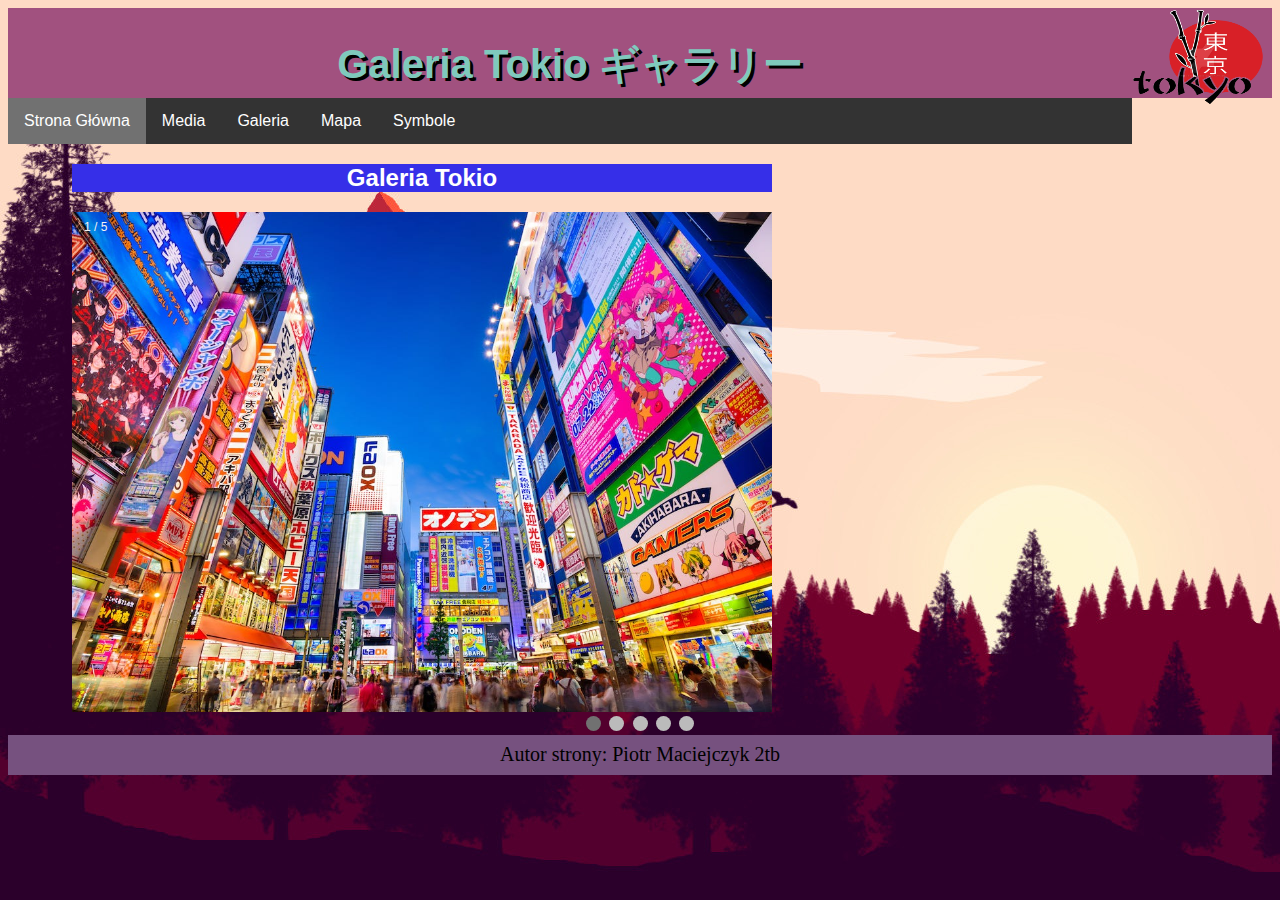
==== galeria.html @ 5712481d "Add files via upload" ====
<!Doctype html>
<html lang="pl">
<head>
	<title>Galeria Tokio</title>
	<meta charset=UTF-8>
	<meta name="viewport" content="width=device-width, initial-scale=1">
	<link rel="stylesheet" type="text/css" href="style.css">
		 <link rel="shortcut icon" href="img/ikona.png">
	</head>
	<body>
	<div class="article">
<div class="header"><a href="index.html"><img class="logo" src=img/logo.png  /></a><h1>Galeria Tokio ギャラリー </h1></div>
<ul class="ul">
  <li><a class="active" href="index.html">Strona Główna</a></li>
  <li><a href="media.html">Media</a></li>
  <li><a href="galeria.html">Galeria</a></li>
  <li><a href="mapa.html">Mapa</a></li>
      <li><a href="Symbole.html">Symbole</a></li>
  <a id="gora" >
</ul>
<div class="center">
<h2>Galeria Tokio</h2>
<div class="slideshow-container">
<div class="mySlides fade">
  <div class="numbertext">1 / 5</div>
  <img class="foto1" src="img/tk.jpg" >

</div>

<div class="mySlides fade">
  <div class="numbertext">2 / 5</div>
  <img class="foto1" src="img/tk1.jpg">
  
</div>

<div class="mySlides fade">
  <div class="numbertext">3 / 5</div>
  <img class="foto1" src="img/z.jpg">
</div>
<div class="mySlides fade">
  <div class="numbertext">4 / 5</div>
  <img class="foto1" src="img/tk2.jpg">
</div>
</div>
<div class="mySlides fade">
  <div class="numbertext">5 / 5</div>
  <img class="foto1" src="img/z2.jpg"> 
</div>
</div>

</div>
<br>

<div style="text-align:center">
  <span class="dot"></span> 
  <span class="dot"></span> 
  <span class="dot"></span> 
   <span class="dot"></span> 
<span class="dot"></span> 
</div>
</div>

<script>
var slideIndex = 0;
showSlides();

function showSlides() {
  var i;
  var slides = document.getElementsByClassName("mySlides");
  var dots = document.getElementsByClassName("dot");
  for (i = 0; i < slides.length; i++) {
    slides[i].style.display = "none";  
  }
  slideIndex++;
  if (slideIndex > slides.length) {slideIndex = 1}    
  for (i = 0; i < dots.length; i++) {
    dots[i].className = dots[i].className.replace(" active", "");
  }
  slides[slideIndex-1].style.display = "block";  
  dots[slideIndex-1].className += " active";
  setTimeout(showSlides, 5000); // Change image every 2 seconds
}
</script>

	<div class="foot">Autor strony: Piotr Maciejczyk 2tb</div>
</div>
	</body>
	</html>
---- style.css ----
.foot
{
	background-color: #76517f;
	height: 40px;
	width: 100%;
	padding-top: 8px;
	padding-bottom: 8px;
	font-size: 20px;
	font-family: "Inconsolata";
	clear: both;
	text-align: center;
}
.header
{
	color: #7fc9bd;
	width: 100%;
	height: 90px;
	font-size: 20px;
	text-align: center;
	text-shadow: 3px 3px black;
	padding-top: 2px;
	padding-bottom: 2px;
	background-color:#a1517f;
}
.article
{
	float:left;
	margin: 0 auto;
	width: 100%;
}
.text
{
	margin-left:50px;
	width: 55%;
	height: 55%;
	background-color: lightblue;
	text-align: center;
	float: left;
	padding-left: 8px;
	padding-right: 8px;
	font-size: 20px;
	font-family: monospace;
	padding-top: 15px;
	padding-bottom: 15px;
}
body
{
	background-image:url(img/tlo.jpg);
	background-attachment:fixed;
	background-repeat:no-repeat;	
}
.lewo
{
	width: 20%;
	height:55% ;
	text-align: center;
	float: left;
	color:#b500a6;
	font-size: 25px;
	font-family: "Verdana";

}

.prawo
{
	color:#a6121d;
	width: 20%;
	height: 55%;
	text-align: center;
	float: left;
	font-size: 30px;
	font-family: "Inconsolata";
    padding-right:100px;
}

.foto
{width:100%;
height:100%;
margin-bottom:10px;
border-radius:100px;
}
.logo
{
	float:right;
    display: inline;
    width: 140px;
    height: 100px;
    vertical-align: middle;
    padding-bottom: 5px;
}

.ul {
  list-style-type: none;
  margin: 0;
  padding: 0;
  overflow: hidden;
  background-color: #333;
}

li {
 float:left;
}

li a {
  display: block;
  color: white;
  text-align: center;
  padding: 14px 16px;
  text-decoration: none;
}

li a:hover {
  background-color: #111;
background-color: #e2a4de;
}

.active {
  background-color:#886292;
}
table
{	color: white;
	margin: auto;
	border-style: groove;
	background-color: #714565;
	border-color: #888888;
	border-width: thick;
	text-shadow: 1px 1px black;
	text-align: center;
}

td
{
	border: double;
	border-color: #888888;
	border-width:medium;
	text-align: center;
}
.map
{
	width:500;
	height:500;
	background-color: lightblue;
	text-align:center;
    float: center;
	padding-left: 8px;
	padding-right: 8px;
	font-size: 20px;
	font-family: monospace;
	padding-top: 15px;
	padding-bottom: 15px;
}
* {box-sizing: border-box;}
body {font-family: Verdana, sans-serif;}
.mySlides {display: none;}
img {vertical-align: left;}

/* Slideshow container */
.slideshow-container {
  max-width: 100%;
  position: relative;
  margin: auto;
}
.prev, .next {
  cursor: pointer;
  position: absolute;
  top: 50%;
  width: auto;
  padding: 16px;
  margin-top: -22px;
  color: white;
  font-weight: bold;
  font-size: 18px;
  transition: 0.6s ease;
  border-radius: 0 3px 3px 0;
  user-select: none;
}
.next {
  right: 0;
  border-radius: 3px 0 0 3px;
}
.prev:hover, .next:hover {
  background-color: rgba(0,0,0,0.8);
}

/* Caption text */
.text1 {
  color: #f2f2f2;
  font-size: 15px;
  padding: 8px 12px;
  position: absolute;
  bottom: 8px;
  width: 100%;
  text-align:center;
}

/* Number text (1/3 etc) */
.numbertext {
  color: #f2f2f2;
  font-size: 12px;
  padding: 8px 12px;
  position: absolute;
  top: 0;
}

/* The dots/bullets/indicators */
.dot { 
  height: 15px;
  width: 15px;
  margin: 0 2px;
  background-color: #bbb;
  border-radius: 50%;
  display: inline-block;
  transition: background-color 0.6s ease;
}

.active, .dot:hover {
  background-color: #717171;
}

/* Fading animation */
.fade {
  -webkit-animation-name: fade;
  -webkit-animation-duration: 1.5s;
  animation-name: fade;
  animation-duration: 1.5s;
}

@-webkit-keyframes fade {
  from {opacity: .4} 
  to {opacity: 1}
}

@keyframes fade {
  from {opacity: .4} 
  to {opacity: 1}
}
iframe
{max-width:100%;}

/* On smaller screens, decrease text size */
@media  screen and (max-width: 300px) {
  .text1{font-size: 11px}
}
.center
{  float:right;
margin-right:500px;}
.left
{float:left;}
h2
{color:white;
background-color:#362fe8;
text-align:center;
}
.right
{float:right;}
.text5
{
	margin-left:350px;
	width: 55%;
	height: 55%;
	background-color: lightblue;
	text-align: center;
	float: left;
	padding-left: 8px;
	padding-right: 8px;
	font-size: 20px;
	font-family: monospace;
	padding-top: 15px;
	padding-bottom: 15px;
}
.dropbtn {
background-color:#a1517f;
 color: #7fc9bd;
  text-shadow: 3px 3px black;
  padding: 16px;
  font-size: 16px;
  border: none;
  width: 100%;
	height: 90px;
	font-size: 20px;
	text-align: center;
}

.dropdown {
  position:relative;
  display: inline-block;
}

.dropdown-content {
  display: none;
  position: absolute;
  background-color: #009fff;
  min-width: 160px;
  box-shadow: 0px 8px 16px 0px rgba(0,0,0,0.2);
  z-index: 1;
}

.dropdown-content a {
  float:none;
  color: black;
  padding: 12px 16px;
  text-decoration: none;
  display: block;
}
p
{
text-align: justify;}
.dropdown-content a:hover {background-color: #ddd;}

.dropdown:hover .dropdown-content {display: block;}

.dropdown:hover .dropbtn {background-color: #3e8e41;}
.navbar a:hover, .dropdown:hover .dropbtn {
background-color: red;}
.foto1
{height:500px;
width:700px;}
h3
{text-align:center;}
.fixed{
position:fixed;
}
@media screen and (max-width:600px) {
.ul{font-size:10px;}
h2
{font-size:24px;)
}
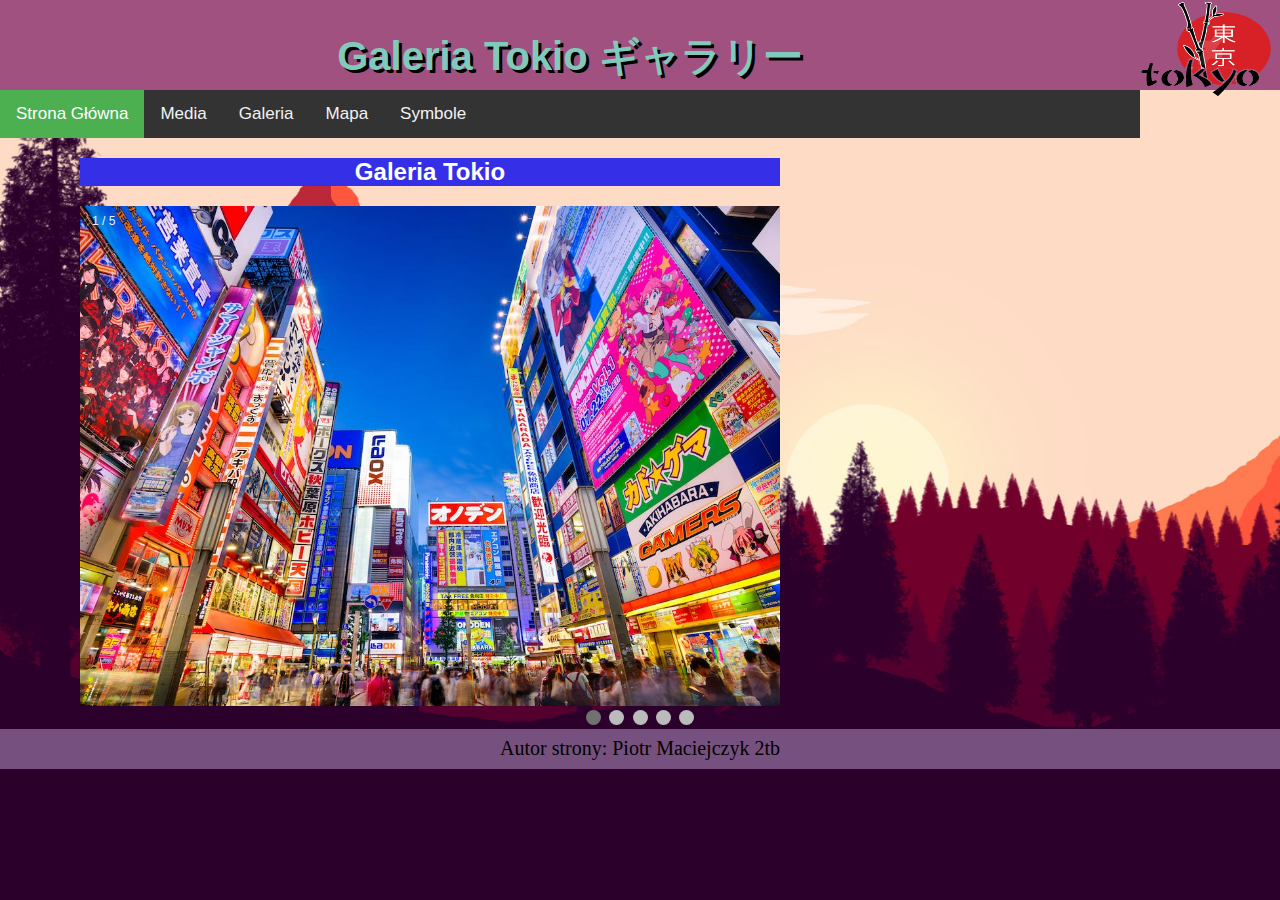
==== commit e1b79eeb: "Add files via upload" ====
--- a/galeria.html
+++ b/galeria.html
@@ -10,14 +10,17 @@
 	<body>
 	<div class="article">
 <div class="header"><a href="index.html"><img class="logo" src=img/logo.png  /></a><h1>Galeria Tokio ギャラリー </h1></div>
-<ul class="ul">
-  <li><a class="active" href="index.html">Strona Główna</a></li>
-  <li><a href="media.html">Media</a></li>
-  <li><a href="galeria.html">Galeria</a></li>
-  <li><a href="mapa.html">Mapa</a></li>
-      <li><a href="Symbole.html">Symbole</a></li>
+<div class="topnav" id="myTopnav">
+  <a href="index.html" class="active">Strona Główna</a>
+  <a href="media.html">Media</a>
+  <a href="galeria.html">Galeria</a>
+  <a href="mapa.html">Mapa</a>
+  <a href="Symbole.html">Symbole</a>
+  <a href="javascript:void(0);" class="icon" onclick="myFunction()">
+    <i class="fa fa-bars"></i>
+  </a>
   <a id="gora" >
-</ul>
+</div>
 <div class="center">
 <h2>Galeria Tokio</h2>
 <div class="slideshow-container">
@@ -84,5 +87,15 @@
 
 	<div class="foot">Autor strony: Piotr Maciejczyk 2tb</div>
 </div>
+<script>
+function myFunction() {
+  var x = document.getElementById("myTopnav");
+  if (x.className === "topnav") {
+    x.className += " responsive";
+  } else {
+    x.className = "topnav";
+  }
+}
+</script>
 	</body>
 	</html>--- a/style.css
+++ b/style.css
@@ -48,6 +48,8 @@
 	background-image:url(img/tlo.jpg);
 	background-attachment:fixed;
 	background-repeat:no-repeat;	
+	background-size:cover;
+	margin:0;
 }
 .lewo
 {
@@ -235,7 +237,8 @@
   to {opacity: 1}
 }
 iframe
-{max-width:100%;}
+{max-width:100%;
+height:80vh;}
 
 /* On smaller screens, decrease text size */
 @media  screen and (max-width: 300px) {
@@ -320,8 +323,66 @@
 .fixed{
 position:fixed;
 }
+.topnav {
+  overflow: hidden;
+  background-color: #333;
+}
+
+.topnav a {
+  float: left;
+  display: block;
+  color: #f2f2f2;
+  text-align: center;
+  padding: 14px 16px;
+  text-decoration: none;
+  font-size: 17px;
+}
+
+.topnav a:hover {
+  background-color: #ddd;
+  color: black;
+}
+
+.topnav a.active {
+  background-color: #4CAF50;
+  color: white;
+}
+
+.topnav .icon {
+  display: none;
+}
+
+@media screen and (max-width: 600px) {
+  .topnav a:not(:first-child) {display: none;}
+  .topnav a.icon {
+    float: right;
+    display: block;
+  }
+}
+
+@media screen and (max-width: 600px) {
+  .topnav.responsive {position: relative;}
+  .topnav.responsive .icon {
+    position: absolute;
+    right: 0;
+    top: 0;
+  }
+  .topnav.responsive a {
+    float: none;
+    display: block;
+    text-align: left;
+  }
+}
 @media screen and (max-width:600px) {
 .ul{font-size:10px;}
 h2
 {font-size:24px;)
 }
+.mapa
+{font-size:50px;
+}
+.mapaa
+{font-size:24px;}
+}
+.iiii
+{font-size:30px;}
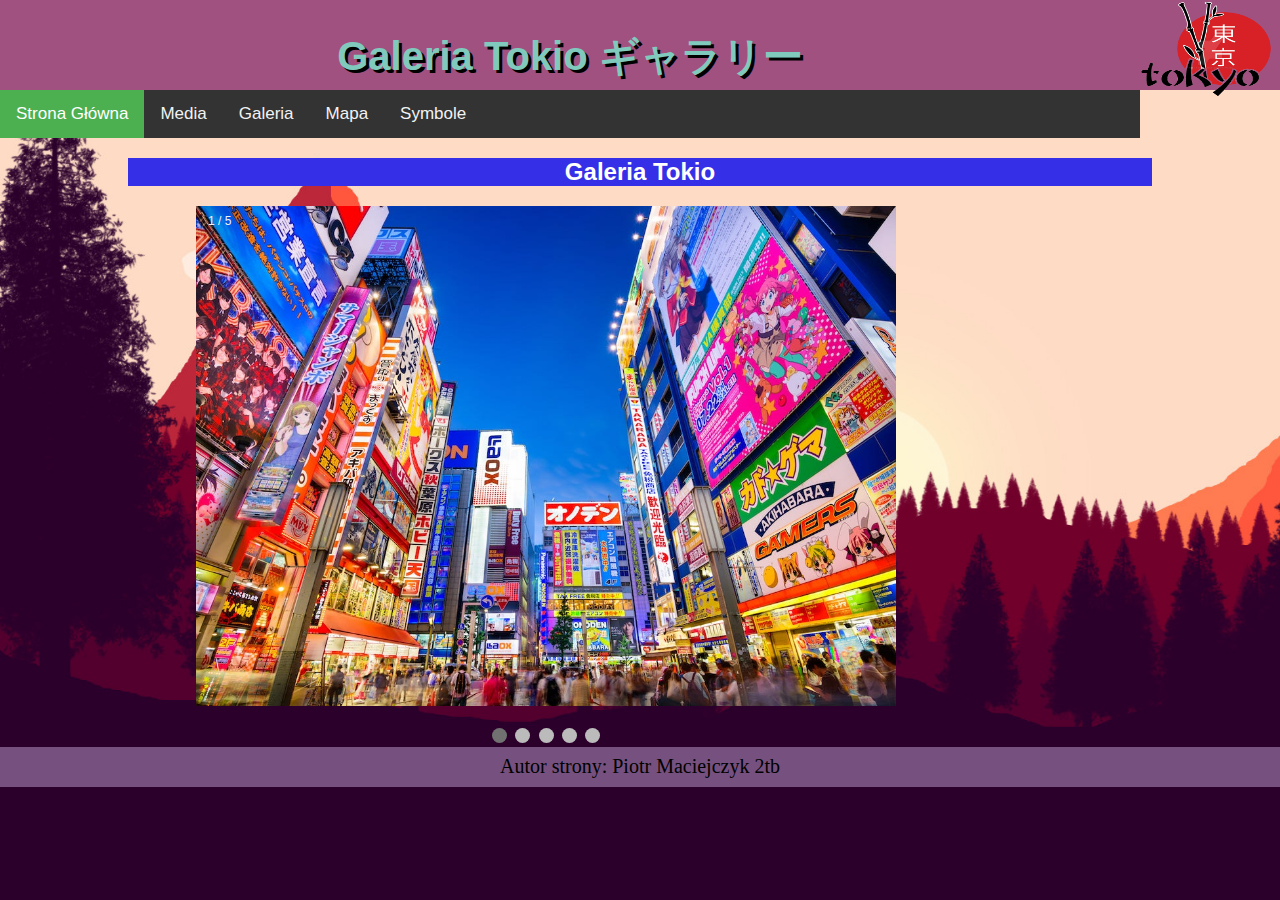
==== commit b074b16b: "Add files via upload" ====
--- a/galeria.html
+++ b/galeria.html
@@ -21,8 +21,9 @@
   </a>
   <a id="gora" >
 </div>
+<div class="srodek">
+<h2 >Galeria Tokio</h2>
 <div class="center">
-<h2>Galeria Tokio</h2>
 <div class="slideshow-container">
 <div class="mySlides fade">
   <div class="numbertext">1 / 5</div>
@@ -44,14 +45,12 @@
   <div class="numbertext">4 / 5</div>
   <img class="foto1" src="img/tk2.jpg">
 </div>
-</div>
 <div class="mySlides fade">
   <div class="numbertext">5 / 5</div>
   <img class="foto1" src="img/z2.jpg"> 
 </div>
 </div>
 
-</div>
 <br>
 
 <div style="text-align:center">
@@ -60,6 +59,7 @@
   <span class="dot"></span> 
    <span class="dot"></span> 
 <span class="dot"></span> 
+</div>
 </div>
 </div>
 
--- a/style.css
+++ b/style.css
@@ -160,7 +160,7 @@
 .slideshow-container {
   max-width: 100%;
   position: relative;
-  margin: auto;
+  margin:auto ;
 }
 .prev, .next {
   cursor: pointer;
@@ -246,7 +246,8 @@
 }
 .center
 {  float:right;
-margin-right:500px;}
+margin-right:25%;
+margin-left:10%;}
 .left
 {float:left;}
 h2
@@ -318,6 +319,10 @@
 .foto1
 {height:500px;
 width:700px;}
+.foto2
+{height:500px;
+width:700px;
+border-radius:20%;}
 h3
 {text-align:center;}
 .fixed{
@@ -350,6 +355,15 @@
 
 .topnav .icon {
   display: none;
+}
+.galeria
+{float:center;
+	margin-left:31%;
+margin-right:25%;}
+.srodek
+{ 
+margin-left:10%;
+margin-right:10%;
 }
 
 @media screen and (max-width: 600px) {
@@ -375,14 +389,71 @@
 }
 @media screen and (max-width:600px) {
 .ul{font-size:10px;}
+h1{font-size:28px;}
+.text5
+{margin-left:0px;
+width:100%;}
 h2
-{font-size:24px;)
+{font-size:30px;)
 }
 .mapa
-{font-size:50px;
-}
-.mapaa
-{font-size:24px;}
-}
+{font-size:60px;
+}
+
 .iiii
 {font-size:30px;}
+.sim
+{font-size:22px;}
+table
+{font-size:12px;}
+.ankieta
+{margin-left:-50px;
+font-size:15px;}
+.text
+{margin-left:-12px;
+font-size:16px;
+text-align:justify;}
+.jd
+{font-size:17px;}
+}
+@media screen and (min-width: 601px) and (max-width: 768px) {
+	h1
+	{font-size:34px;}
+	.mapa
+	{font-size:60px;}
+	.iiii
+	{font-size:30px;}
+	.text5
+{margin-left:0px;
+width:100%;}
+table
+{font-size:18px;}
+.ankieta
+{margin-left:-10px;
+font-size:20px;}
+.text
+{margin-left:-0px;
+font-size:22px;
+text-align:justify;}
+.jd
+{font-size:25px;}
+}
+@media screen and (min-width: 769px)  {
+	.text5
+	{margin-left:0px;
+width:100%;}
+table
+{font-size:24px;}
+.ankieta
+{margin-left:0px;
+font-size:26px;}
+.text
+{margin-left:10px;
+font-size:24px;
+text-align:justify;
+}
+.jd
+{font-size:30px;}
+}
+}
+	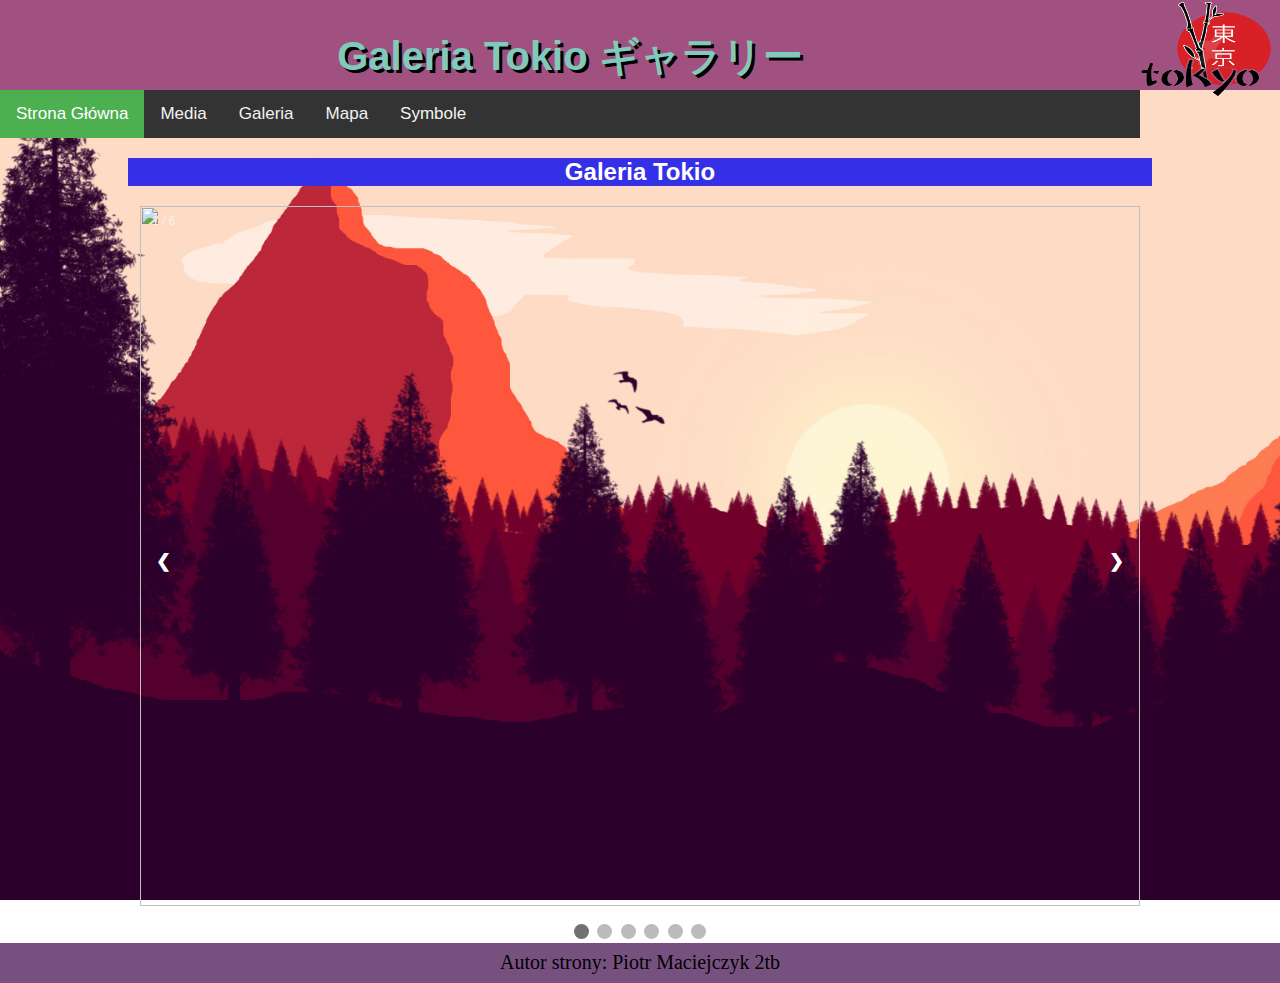
==== commit 411ff57b: "Add files via upload" ====
--- a/galeria.html
+++ b/galeria.html
@@ -5,6 +5,7 @@
 	<meta charset=UTF-8>
 	<meta name="viewport" content="width=device-width, initial-scale=1">
 	<link rel="stylesheet" type="text/css" href="style.css">
+	<link type="text/css" rel="stylesheet" href="galeria/lightgallery.css"/>
 		 <link rel="shortcut icon" href="img/ikona.png">
 	</head>
 	<body>
@@ -22,79 +23,81 @@
   <a id="gora" >
 </div>
 <div class="srodek">
-<h2 >Galeria Tokio</h2>
-<div class="center">
+<h2>Galeria Tokio</h2>
 <div class="slideshow-container">
+
 <div class="mySlides fade">
-  <div class="numbertext">1 / 5</div>
-  <img class="foto1" src="img/tk.jpg" >
+  <div class="numbertext">1 / 6</div>
+  <img class="foto100" src="img/tk1.jpg" style="width:100%">
+  
+</div>
+
+<div class="mySlides fade">
+  <div class="numbertext">2 / 6</div>
+  <img class="foto100" src="img/tk.jpg" style="width:100%">
 
 </div>
 
 <div class="mySlides fade">
-  <div class="numbertext">2 / 5</div>
-  <img class="foto1" src="img/tk1.jpg">
-  
+  <div class="numbertext">3 / 6</div>
+  <img class="foto100"src="img/tk2.jpg" style="width:100%">
+</div>
+<div class="mySlides fade">
+  <div class="numbertext">4 / 6</div>
+  <img class="foto100"src="img/z.jpg" style="width:100%">
+</div>
+<div class="mySlides fade">
+  <div class="numbertext">5 / 6</div>
+  <img class="foto100"src="img/z2.jpg" style="width:100%">
+</div>
+<div class="mySlides fade">
+  <div class="numbertext">6 / 6</div>
+  <img class="foto100"src="img/z1.jpg" style="width:100%">
 </div>
 
-<div class="mySlides fade">
-  <div class="numbertext">3 / 5</div>
-  <img class="foto1" src="img/z.jpg">
+<a class="prev" onclick="plusSlides(-1)">&#10094;</a>
+<a class="next" onclick="plusSlides(1)">&#10095;</a>
+
 </div>
-<div class="mySlides fade">
-  <div class="numbertext">4 / 5</div>
-  <img class="foto1" src="img/tk2.jpg">
-</div>
-<div class="mySlides fade">
-  <div class="numbertext">5 / 5</div>
-  <img class="foto1" src="img/z2.jpg"> 
-</div>
-</div>
-
 <br>
 
 <div style="text-align:center">
-  <span class="dot"></span> 
-  <span class="dot"></span> 
-  <span class="dot"></span> 
-   <span class="dot"></span> 
-<span class="dot"></span> 
+  <span class="dot" onclick="currentSlide(1)"></span> 
+  <span class="dot" onclick="currentSlide(2)"></span> 
+  <span class="dot" onclick="currentSlide(3)"></span> 
+  <span class="dot" onclick="currentSlide(4)"></span> 
+  <span class="dot" onclick="currentSlide(5)"></span> 
+  <span class="dot" onclick="currentSlide(6)"></span> 
 </div>
 </div>
+	<div class="foot">Autor strony: Piotr Maciejczyk 2tb</div>
 </div>
+<script>
+var slideIndex = 1;
+showSlides(slideIndex);
 
-<script>
-var slideIndex = 0;
-showSlides();
+function plusSlides(n) {
+  showSlides(slideIndex += n);
+}
 
-function showSlides() {
+function currentSlide(n) {
+  showSlides(slideIndex = n);
+}
+
+function showSlides(n) {
   var i;
   var slides = document.getElementsByClassName("mySlides");
   var dots = document.getElementsByClassName("dot");
+  if (n > slides.length) {slideIndex = 1}    
+  if (n < 1) {slideIndex = slides.length}
   for (i = 0; i < slides.length; i++) {
-    slides[i].style.display = "none";  
+      slides[i].style.display = "none";  
   }
-  slideIndex++;
-  if (slideIndex > slides.length) {slideIndex = 1}    
   for (i = 0; i < dots.length; i++) {
-    dots[i].className = dots[i].className.replace(" active", "");
+      dots[i].className = dots[i].className.replace(" active", "");
   }
   slides[slideIndex-1].style.display = "block";  
   dots[slideIndex-1].className += " active";
-  setTimeout(showSlides, 5000); // Change image every 2 seconds
-}
-</script>
-
-	<div class="foot">Autor strony: Piotr Maciejczyk 2tb</div>
-</div>
-<script>
-function myFunction() {
-  var x = document.getElementById("myTopnav");
-  if (x.className === "topnav") {
-    x.className += " responsive";
-  } else {
-    x.className = "topnav";
-  }
 }
 </script>
 	</body>
--- a/style.css
+++ b/style.css
@@ -151,17 +151,143 @@
 	padding-top: 15px;
 	padding-bottom: 15px;
 }
-* {box-sizing: border-box;}
-body {font-family: Verdana, sans-serif;}
-.mySlides {display: none;}
-img {vertical-align: left;}
+.center
+{  float:right;
+margin-right:25%;
+margin-left:10%;}
+.left
+{float:left;}
+h2
+{color:white;
+background-color:#362fe8;
+text-align:center;
+}
+.right
+{float:right;}
+.text5
+{
+	margin-left:350px;
+	width: 55%;
+	height: 55%;
+	background-color: lightblue;
+	text-align: center;
+	float: left;
+	padding-left: 8px;
+	padding-right: 8px;
+	font-size: 20px;
+	font-family: monospace;
+	padding-top: 15px;
+	padding-bottom: 15px;
+}
+.dropbtn {
+background-color:#a1517f;
+ color: #7fc9bd;
+  text-shadow: 3px 3px black;
+  padding: 16px;
+  font-size: 16px;
+  border: none;
+  width: 100%;
+	height: 90px;
+	font-size: 20px;
+	text-align: center;
+}
+
+.dropdown {
+  position:relative;
+  display: inline-block;
+}
+
+.dropdown-content {
+  display: none;
+  position: absolute;
+  background-color: #009fff;
+  min-width: 160px;
+  box-shadow: 0px 8px 16px 0px rgba(0,0,0,0.2);
+  z-index: 1;
+}
+
+.dropdown-content a {
+  float:none;
+  color: black;
+  padding: 12px 16px;
+  text-decoration: none;
+  display: block;
+}
+p
+{
+text-align: justify;}
+.dropdown-content a:hover {background-color: #ddd;}
+
+.dropdown:hover .dropdown-content {display: block;}
+
+.dropdown:hover .dropbtn {background-color: #3e8e41;}
+.navbar a:hover, .dropdown:hover .dropbtn {
+background-color: red;}
+.foto1
+{height:500px;
+width:700px;}
+.foto2
+{height:500px;
+width:700px;
+border-radius:20%;}
+.foto11
+{height:500px;
+width:700px;
+}h3
+{text-align:center;}
+.fixed{
+position:fixed;
+}
+.topnav {
+  overflow: hidden;
+  background-color: #333;
+}
+
+.topnav a {
+  float: left;
+  display: block;
+  color: #f2f2f2;
+  text-align: center;
+  padding: 14px 16px;
+  text-decoration: none;
+  font-size: 17px;
+}
+
+.topnav a:hover {
+  background-color: #ddd;
+  color: black;
+}
+
+.topnav a.active {
+  background-color: #4CAF50;
+  color: white;
+}
+
+.topnav .icon {
+  display: none;
+}
+.galeria
+{float:center;
+	margin-left:31%;
+margin-right:25%;}
+.srodek
+{ 
+margin-left:10%;
+margin-right:10%;
+}
+* {box-sizing: border-box}
+body {font-family: Verdana, sans-serif; margin:0}
+.mySlides {display: none}
+img {vertical-align: middle;}
 
 /* Slideshow container */
 .slideshow-container {
-  max-width: 100%;
+  max-width: 1000px;
   position: relative;
-  margin:auto ;
-}
+  margin: auto;
+}
+
+/* Next & previous buttons */
 .prev, .next {
   cursor: pointer;
   position: absolute;
@@ -176,23 +302,27 @@
   border-radius: 0 3px 3px 0;
   user-select: none;
 }
+
+/* Position the "next button" to the right */
 .next {
   right: 0;
   border-radius: 3px 0 0 3px;
 }
+
+/* On hover, add a black background color with a little bit see-through */
 .prev:hover, .next:hover {
   background-color: rgba(0,0,0,0.8);
 }
 
 /* Caption text */
-.text1 {
+.text100 {
   color: #f2f2f2;
   font-size: 15px;
   padding: 8px 12px;
   position: absolute;
   bottom: 8px;
   width: 100%;
-  text-align:center;
+  text-align: center;
 }
 
 /* Number text (1/3 etc) */
@@ -205,7 +335,8 @@
 }
 
 /* The dots/bullets/indicators */
-.dot { 
+.dot {
+  cursor: pointer;
   height: 15px;
   width: 15px;
   margin: 0 2px;
@@ -236,136 +367,11 @@
   from {opacity: .4} 
   to {opacity: 1}
 }
-iframe
-{max-width:100%;
-height:80vh;}
 
 /* On smaller screens, decrease text size */
-@media  screen and (max-width: 300px) {
-  .text1{font-size: 11px}
-}
-.center
-{  float:right;
-margin-right:25%;
-margin-left:10%;}
-.left
-{float:left;}
-h2
-{color:white;
-background-color:#362fe8;
-text-align:center;
-}
-.right
-{float:right;}
-.text5
-{
-	margin-left:350px;
-	width: 55%;
-	height: 55%;
-	background-color: lightblue;
-	text-align: center;
-	float: left;
-	padding-left: 8px;
-	padding-right: 8px;
-	font-size: 20px;
-	font-family: monospace;
-	padding-top: 15px;
-	padding-bottom: 15px;
-}
-.dropbtn {
-background-color:#a1517f;
- color: #7fc9bd;
-  text-shadow: 3px 3px black;
-  padding: 16px;
-  font-size: 16px;
-  border: none;
-  width: 100%;
-	height: 90px;
-	font-size: 20px;
-	text-align: center;
-}
-
-.dropdown {
-  position:relative;
-  display: inline-block;
-}
-
-.dropdown-content {
-  display: none;
-  position: absolute;
-  background-color: #009fff;
-  min-width: 160px;
-  box-shadow: 0px 8px 16px 0px rgba(0,0,0,0.2);
-  z-index: 1;
-}
-
-.dropdown-content a {
-  float:none;
-  color: black;
-  padding: 12px 16px;
-  text-decoration: none;
-  display: block;
-}
-p
-{
-text-align: justify;}
-.dropdown-content a:hover {background-color: #ddd;}
-
-.dropdown:hover .dropdown-content {display: block;}
-
-.dropdown:hover .dropbtn {background-color: #3e8e41;}
-.navbar a:hover, .dropdown:hover .dropbtn {
-background-color: red;}
-.foto1
-{height:500px;
-width:700px;}
-.foto2
-{height:500px;
-width:700px;
-border-radius:20%;}
-h3
-{text-align:center;}
-.fixed{
-position:fixed;
-}
-.topnav {
-  overflow: hidden;
-  background-color: #333;
-}
-
-.topnav a {
-  float: left;
-  display: block;
-  color: #f2f2f2;
-  text-align: center;
-  padding: 14px 16px;
-  text-decoration: none;
-  font-size: 17px;
-}
-
-.topnav a:hover {
-  background-color: #ddd;
-  color: black;
-}
-
-.topnav a.active {
-  background-color: #4CAF50;
-  color: white;
-}
-
-.topnav .icon {
-  display: none;
-}
-.galeria
-{float:center;
-	margin-left:31%;
-margin-right:25%;}
-.srodek
-{ 
-margin-left:10%;
-margin-right:10%;
-}
-
+@media only screen and (max-width: 300px) {
+  .prev, .next,.text100 {font-size: 11px}
+}
 @media screen and (max-width: 600px) {
   .topnav a:not(:first-child) {display: none;}
   .topnav a.icon {
@@ -373,7 +379,9 @@
     display: block;
   }
 }
-
+.foto100
+{width:500px;
+height:700px;}
 @media screen and (max-width: 600px) {
   .topnav.responsive {position: relative;}
   .topnav.responsive .icon {
@@ -416,6 +424,14 @@
 .jd
 {font-size:17px;}
 }
+.foto11
+{height:300px;
+width:400px;}
+.center
+{margin-left:30px;}
+.foto100
+{width:520px;
+heigth:200px;}
 @media screen and (min-width: 601px) and (max-width: 768px) {
 	h1
 	{font-size:34px;}
--- a/galeria/lightgallery.css
+++ b/galeria/lightgallery.css
@@ -0,0 +1,978 @@
+@font-face {
+  font-family: 'lg';
+  src: url("../fonts/lg.eot?n1z373");
+  src: url("../fonts/lg.eot?#iefixn1z373") format("embedded-opentype"), url("../fonts/lg.woff?n1z373") format("woff"), url("../fonts/lg.ttf?n1z373") format("truetype"), url("../fonts/lg.svg?n1z373#lg") format("svg");
+  font-weight: normal;
+  font-style: normal;
+}
+.lg-icon {
+  font-family: 'lg';
+  speak: none;
+  font-style: normal;
+  font-weight: normal;
+  font-variant: normal;
+  text-transform: none;
+  line-height: 1;
+  /* Better Font Rendering =========== */
+  -webkit-font-smoothing: antialiased;
+  -moz-osx-font-smoothing: grayscale;
+}
+
+.lg-actions .lg-next, .lg-actions .lg-prev {
+  background-color: rgba(0, 0, 0, 0.45);
+  border-radius: 2px;
+  color: #999;
+  cursor: pointer;
+  display: block;
+  font-size: 22px;
+  margin-top: -10px;
+  padding: 8px 10px 9px;
+  position: absolute;
+  top: 50%;
+  z-index: 1080;
+}
+.lg-actions .lg-next.disabled, .lg-actions .lg-prev.disabled {
+  pointer-events: none;
+  opacity: 0.5;
+}
+.lg-actions .lg-next:hover, .lg-actions .lg-prev:hover {
+  color: #FFF;
+}
+.lg-actions .lg-next {
+  right: 20px;
+}
+.lg-actions .lg-next:before {
+  content: "\e095";
+}
+.lg-actions .lg-prev {
+  left: 20px;
+}
+.lg-actions .lg-prev:after {
+  content: "\e094";
+}
+
+@-webkit-keyframes lg-right-end {
+  0% {
+    left: 0;
+  }
+  50% {
+    left: -30px;
+  }
+  100% {
+    left: 0;
+  }
+}
+@-moz-keyframes lg-right-end {
+  0% {
+    left: 0;
+  }
+  50% {
+    left: -30px;
+  }
+  100% {
+    left: 0;
+  }
+}
+@-ms-keyframes lg-right-end {
+  0% {
+    left: 0;
+  }
+  50% {
+    left: -30px;
+  }
+  100% {
+    left: 0;
+  }
+}
+@keyframes lg-right-end {
+  0% {
+    left: 0;
+  }
+  50% {
+    left: -30px;
+  }
+  100% {
+    left: 0;
+  }
+}
+@-webkit-keyframes lg-left-end {
+  0% {
+    left: 0;
+  }
+  50% {
+    left: 30px;
+  }
+  100% {
+    left: 0;
+  }
+}
+@-moz-keyframes lg-left-end {
+  0% {
+    left: 0;
+  }
+  50% {
+    left: 30px;
+  }
+  100% {
+    left: 0;
+  }
+}
+@-ms-keyframes lg-left-end {
+  0% {
+    left: 0;
+  }
+  50% {
+    left: 30px;
+  }
+  100% {
+    left: 0;
+  }
+}
+@keyframes lg-left-end {
+  0% {
+    left: 0;
+  }
+  50% {
+    left: 30px;
+  }
+  100% {
+    left: 0;
+  }
+}
+.lg-outer.lg-right-end .lg-object {
+  -webkit-animation: lg-right-end 0.3s;
+  -o-animation: lg-right-end 0.3s;
+  animation: lg-right-end 0.3s;
+  position: relative;
+}
+.lg-outer.lg-left-end .lg-object {
+  -webkit-animation: lg-left-end 0.3s;
+  -o-animation: lg-left-end 0.3s;
+  animation: lg-left-end 0.3s;
+  position: relative;
+}
+
+.lg-toolbar {
+  z-index: 1082;
+  left: 0;
+  position: absolute;
+  top: 0;
+  width: 100%;
+  background-color: rgba(0, 0, 0, 0.45);
+}
+.lg-toolbar .lg-icon {
+  color: #999;
+  cursor: pointer;
+  float: right;
+  font-size: 24px;
+  height: 47px;
+  line-height: 27px;
+  padding: 10px 0;
+  text-align: center;
+  width: 50px;
+  text-decoration: none !important;
+  outline: medium none;
+  -webkit-transition: color 0.2s linear;
+  -o-transition: color 0.2s linear;
+  transition: color 0.2s linear;
+}
+.lg-toolbar .lg-icon:hover {
+  color: #FFF;
+}
+.lg-toolbar .lg-close:after {
+  content: "\e070";
+}
+.lg-toolbar .lg-download:after {
+  content: "\e0f2";
+}
+
+.lg-sub-html {
+  background-color: rgba(0, 0, 0, 0.45);
+  bottom: 0;
+  color: #EEE;
+  font-size: 16px;
+  left: 0;
+  padding: 10px 40px;
+  position: fixed;
+  right: 0;
+  text-align: center;
+  z-index: 1080;
+}
+.lg-sub-html h4 {
+  margin: 0;
+  font-size: 13px;
+  font-weight: bold;
+}
+.lg-sub-html p {
+  font-size: 12px;
+  margin: 5px 0 0;
+}
+
+#lg-counter {
+  color: #999;
+  display: inline-block;
+  font-size: 16px;
+  padding-left: 20px;
+  padding-top: 12px;
+  vertical-align: middle;
+}
+
+.lg-toolbar, .lg-prev, .lg-next {
+  opacity: 1;
+  -webkit-transition: -webkit-transform 0.35s cubic-bezier(0, 0, 0.25, 1) 0s, opacity 0.35s cubic-bezier(0, 0, 0.25, 1) 0s, color 0.2s linear;
+  -moz-transition: -moz-transform 0.35s cubic-bezier(0, 0, 0.25, 1) 0s, opacity 0.35s cubic-bezier(0, 0, 0.25, 1) 0s, color 0.2s linear;
+  -o-transition: -o-transform 0.35s cubic-bezier(0, 0, 0.25, 1) 0s, opacity 0.35s cubic-bezier(0, 0, 0.25, 1) 0s, color 0.2s linear;
+  transition: transform 0.35s cubic-bezier(0, 0, 0.25, 1) 0s, opacity 0.35s cubic-bezier(0, 0, 0.25, 1) 0s, color 0.2s linear;
+}
+
+.lg-hide-items .lg-prev {
+  opacity: 0;
+  -webkit-transform: translate3d(-10px, 0, 0);
+  transform: translate3d(-10px, 0, 0);
+}
+.lg-hide-items .lg-next {
+  opacity: 0;
+  -webkit-transform: translate3d(10px, 0, 0);
+  transform: translate3d(10px, 0, 0);
+}
+.lg-hide-items .lg-toolbar {
+  opacity: 0;
+  -webkit-transform: translate3d(0, -10px, 0);
+  transform: translate3d(0, -10px, 0);
+}
+
+body:not(.lg-from-hash) .lg-outer.lg-start-zoom .lg-object {
+  -webkit-transform: scale3d(0.5, 0.5, 0.5);
+  transform: scale3d(0.5, 0.5, 0.5);
+  opacity: 0;
+  -webkit-transition: -webkit-transform 250ms cubic-bezier(0, 0, 0.25, 1) 0s, opacity 250ms cubic-bezier(0, 0, 0.25, 1) !important;
+  -moz-transition: -moz-transform 250ms cubic-bezier(0, 0, 0.25, 1) 0s, opacity 250ms cubic-bezier(0, 0, 0.25, 1) !important;
+  -o-transition: -o-transform 250ms cubic-bezier(0, 0, 0.25, 1) 0s, opacity 250ms cubic-bezier(0, 0, 0.25, 1) !important;
+  transition: transform 250ms cubic-bezier(0, 0, 0.25, 1) 0s, opacity 250ms cubic-bezier(0, 0, 0.25, 1) !important;
+  -webkit-transform-origin: 50% 50%;
+  -moz-transform-origin: 50% 50%;
+  -ms-transform-origin: 50% 50%;
+  transform-origin: 50% 50%;
+}
+body:not(.lg-from-hash) .lg-outer.lg-start-zoom .lg-item.lg-complete .lg-object {
+  -webkit-transform: scale3d(1, 1, 1);
+  transform: scale3d(1, 1, 1);
+  opacity: 1;
+}
+
+.lg-outer .lg-thumb-outer {
+  background-color: #0D0A0A;
+  bottom: 0;
+  position: absolute;
+  width: 100%;
+  z-index: 1080;
+  max-height: 350px;
+  -webkit-transform: translate3d(0, 100%, 0);
+  transform: translate3d(0, 100%, 0);
+  -webkit-transition: -webkit-transform 0.25s cubic-bezier(0, 0, 0.25, 1) 0s;
+  -moz-transition: -moz-transform 0.25s cubic-bezier(0, 0, 0.25, 1) 0s;
+  -o-transition: -o-transform 0.25s cubic-bezier(0, 0, 0.25, 1) 0s;
+  transition: transform 0.25s cubic-bezier(0, 0, 0.25, 1) 0s;
+}
+.lg-outer .lg-thumb-outer.lg-grab .lg-thumb-item {
+  cursor: -webkit-grab;
+  cursor: -moz-grab;
+  cursor: -o-grab;
+  cursor: -ms-grab;
+  cursor: grab;
+}
+.lg-outer .lg-thumb-outer.lg-grabbing .lg-thumb-item {
+  cursor: move;
+  cursor: -webkit-grabbing;
+  cursor: -moz-grabbing;
+  cursor: -o-grabbing;
+  cursor: -ms-grabbing;
+  cursor: grabbing;
+}
+.lg-outer .lg-thumb-outer.lg-dragging .lg-thumb {
+  -webkit-transition-duration: 0s !important;
+  transition-duration: 0s !important;
+}
+.lg-outer.lg-thumb-open .lg-thumb-outer {
+  -webkit-transform: translate3d(0, 0%, 0);
+  transform: translate3d(0, 0%, 0);
+}
+.lg-outer .lg-thumb {
+  padding: 10px 0;
+  height: 100%;
+  margin-bottom: -5px;
+}
+.lg-outer .lg-thumb-item {
+  border-radius: 5px;
+  cursor: pointer;
+  float: left;
+  overflow: hidden;
+  height: 100%;
+  border: 2px solid #FFF;
+  border-radius: 4px;
+  margin-bottom: 5px;
+}
+@media (min-width: 1025px) {
+  .lg-outer .lg-thumb-item {
+    -webkit-transition: border-color 0.25s ease;
+    -o-transition: border-color 0.25s ease;
+    transition: border-color 0.25s ease;
+  }
+}
+.lg-outer .lg-thumb-item.active, .lg-outer .lg-thumb-item:hover {
+  border-color: #a90707;
+}
+.lg-outer .lg-thumb-item img {
+  width: 100%;
+  height: 100%;
+  object-fit: cover;
+}
+.lg-outer.lg-has-thumb .lg-item {
+  padding-bottom: 120px;
+}
+.lg-outer.lg-can-toggle .lg-item {
+  padding-bottom: 0;
+}
+.lg-outer.lg-pull-caption-up .lg-sub-html {
+  -webkit-transition: bottom 0.25s ease;
+  -o-transition: bottom 0.25s ease;
+  transition: bottom 0.25s ease;
+}
+.lg-outer.lg-pull-caption-up.lg-thumb-open .lg-sub-html {
+  bottom: 100px;
+}
+.lg-outer .lg-toggle-thumb {
+  background-color: #0D0A0A;
+  border-radius: 2px 2px 0 0;
+  color: #999;
+  cursor: pointer;
+  font-size: 24px;
+  height: 39px;
+  line-height: 27px;
+  padding: 5px 0;
+  position: absolute;
+  right: 20px;
+  text-align: center;
+  top: -39px;
+  width: 50px;
+}
+.lg-outer .lg-toggle-thumb:after {
+  content: "\e1ff";
+}
+.lg-outer .lg-toggle-thumb:hover {
+  color: #FFF;
+}
+
+.lg-outer .lg-video-cont {
+  display: inline-block;
+  vertical-align: middle;
+  max-width: 1140px;
+  max-height: 100%;
+  width: 100%;
+  padding: 0 5px;
+}
+.lg-outer .lg-video {
+  width: 100%;
+  height: 0;
+  padding-bottom: 56.25%;
+  overflow: hidden;
+  position: relative;
+}
+.lg-outer .lg-video .lg-object {
+  display: inline-block;
+  position: absolute;
+  top: 0;
+  left: 0;
+  width: 100% !important;
+  height: 100% !important;
+}
+.lg-outer .lg-video .lg-video-play {
+  width: 84px;
+  height: 59px;
+  position: absolute;
+  left: 50%;
+  top: 50%;
+  margin-left: -42px;
+  margin-top: -30px;
+  z-index: 1080;
+  cursor: pointer;
+}
+.lg-outer .lg-has-vimeo .lg-video-play {
+  background: url("../img/vimeo-play.png") no-repeat scroll 0 0 transparent;
+}
+.lg-outer .lg-has-vimeo:hover .lg-video-play {
+  background: url("../img/vimeo-play.png") no-repeat scroll 0 -58px transparent;
+}
+.lg-outer .lg-has-html5 .lg-video-play {
+  background: transparent url("../img/video-play.png") no-repeat scroll 0 0;
+  height: 64px;
+  margin-left: -32px;
+  margin-top: -32px;
+  width: 64px;
+  opacity: 0.8;
+}
+.lg-outer .lg-has-html5:hover .lg-video-play {
+  opacity: 1;
+}
+.lg-outer .lg-has-youtube .lg-video-play {
+  background: url("../img/youtube-play.png") no-repeat scroll 0 0 transparent;
+}
+.lg-outer .lg-has-youtube:hover .lg-video-play {
+  background: url("../img/youtube-play.png") no-repeat scroll 0 -60px transparent;
+}
+.lg-outer .lg-video-object {
+  width: 100% !important;
+  height: 100% !important;
+  position: absolute;
+  top: 0;
+  left: 0;
+}
+.lg-outer .lg-has-video .lg-video-object {
+  visibility: hidden;
+}
+.lg-outer .lg-has-video.lg-video-playing .lg-object, .lg-outer .lg-has-video.lg-video-playing .lg-video-play {
+  display: none;
+}
+.lg-outer .lg-has-video.lg-video-playing .lg-video-object {
+  visibility: visible;
+}
+
+.lg-progress-bar {
+  background-color: #333;
+  height: 5px;
+  left: 0;
+  position: absolute;
+  top: 0;
+  width: 100%;
+  z-index: 1083;
+  opacity: 0;
+  -webkit-transition: opacity 0.08s ease 0s;
+  -moz-transition: opacity 0.08s ease 0s;
+  -o-transition: opacity 0.08s ease 0s;
+  transition: opacity 0.08s ease 0s;
+}
+.lg-progress-bar .lg-progress {
+  background-color: #a90707;
+  height: 5px;
+  width: 0;
+}
+.lg-progress-bar.lg-start .lg-progress {
+  width: 100%;
+}
+.lg-show-autoplay .lg-progress-bar {
+  opacity: 1;
+}
+
+.lg-autoplay-button:after {
+  content: "\e01d";
+}
+.lg-show-autoplay .lg-autoplay-button:after {
+  content: "\e01a";
+}
+
+.lg-outer.lg-css3.lg-zoom-dragging .lg-item.lg-complete.lg-zoomable .lg-img-wrap, .lg-outer.lg-css3.lg-zoom-dragging .lg-item.lg-complete.lg-zoomable .lg-image {
+  -webkit-transition-duration: 0s;
+  transition-duration: 0s;
+}
+.lg-outer.lg-use-transition-for-zoom .lg-item.lg-complete.lg-zoomable .lg-img-wrap {
+  -webkit-transition: -webkit-transform 0.3s cubic-bezier(0, 0, 0.25, 1) 0s;
+  -moz-transition: -moz-transform 0.3s cubic-bezier(0, 0, 0.25, 1) 0s;
+  -o-transition: -o-transform 0.3s cubic-bezier(0, 0, 0.25, 1) 0s;
+  transition: transform 0.3s cubic-bezier(0, 0, 0.25, 1) 0s;
+}
+.lg-outer.lg-use-left-for-zoom .lg-item.lg-complete.lg-zoomable .lg-img-wrap {
+  -webkit-transition: left 0.3s cubic-bezier(0, 0, 0.25, 1) 0s, top 0.3s cubic-bezier(0, 0, 0.25, 1) 0s;
+  -moz-transition: left 0.3s cubic-bezier(0, 0, 0.25, 1) 0s, top 0.3s cubic-bezier(0, 0, 0.25, 1) 0s;
+  -o-transition: left 0.3s cubic-bezier(0, 0, 0.25, 1) 0s, top 0.3s cubic-bezier(0, 0, 0.25, 1) 0s;
+  transition: left 0.3s cubic-bezier(0, 0, 0.25, 1) 0s, top 0.3s cubic-bezier(0, 0, 0.25, 1) 0s;
+}
+.lg-outer .lg-item.lg-complete.lg-zoomable .lg-img-wrap {
+  -webkit-transform: translate3d(0, 0, 0);
+  transform: translate3d(0, 0, 0);
+  -webkit-backface-visibility: hidden;
+  -moz-backface-visibility: hidden;
+  backface-visibility: hidden;
+}
+.lg-outer .lg-item.lg-complete.lg-zoomable .lg-image {
+  -webkit-transform: scale3d(1, 1, 1);
+  transform: scale3d(1, 1, 1);
+  -webkit-transition: -webkit-transform 0.3s cubic-bezier(0, 0, 0.25, 1) 0s, opacity 0.15s !important;
+  -moz-transition: -moz-transform 0.3s cubic-bezier(0, 0, 0.25, 1) 0s, opacity 0.15s !important;
+  -o-transition: -o-transform 0.3s cubic-bezier(0, 0, 0.25, 1) 0s, opacity 0.15s !important;
+  transition: transform 0.3s cubic-bezier(0, 0, 0.25, 1) 0s, opacity 0.15s !important;
+  -webkit-transform-origin: 0 0;
+  -moz-transform-origin: 0 0;
+  -ms-transform-origin: 0 0;
+  transform-origin: 0 0;
+  -webkit-backface-visibility: hidden;
+  -moz-backface-visibility: hidden;
+  backface-visibility: hidden;
+}
+
+#lg-zoom-in:after {
+  content: "\e311";
+}
+
+#lg-actual-size {
+  font-size: 20px;
+}
+#lg-actual-size:after {
+  content: "\e033";
+}
+
+#lg-zoom-out {
+  opacity: 0.5;
+  pointer-events: none;
+}
+#lg-zoom-out:after {
+  content: "\e312";
+}
+.lg-zoomed #lg-zoom-out {
+  opacity: 1;
+  pointer-events: auto;
+}
+
+.lg-outer .lg-pager-outer {
+  bottom: 60px;
+  left: 0;
+  position: absolute;
+  right: 0;
+  text-align: center;
+  z-index: 1080;
+  height: 10px;
+}
+.lg-outer .lg-pager-outer.lg-pager-hover .lg-pager-cont {
+  overflow: visible;
+}
+.lg-outer .lg-pager-cont {
+  cursor: pointer;
+  display: inline-block;
+  overflow: hidden;
+  position: relative;
+  vertical-align: top;
+  margin: 0 5px;
+}
+.lg-outer .lg-pager-cont:hover .lg-pager-thumb-cont {
+  opacity: 1;
+  -webkit-transform: translate3d(0, 0, 0);
+  transform: translate3d(0, 0, 0);
+}
+.lg-outer .lg-pager-cont.lg-pager-active .lg-pager {
+  box-shadow: 0 0 0 2px white inset;
+}
+.lg-outer .lg-pager-thumb-cont {
+  background-color: #fff;
+  color: #FFF;
+  bottom: 100%;
+  height: 83px;
+  left: 0;
+  margin-bottom: 20px;
+  margin-left: -60px;
+  opacity: 0;
+  padding: 5px;
+  position: absolute;
+  width: 120px;
+  border-radius: 3px;
+  -webkit-transition: opacity 0.15s ease 0s, -webkit-transform 0.15s ease 0s;
+  -moz-transition: opacity 0.15s ease 0s, -moz-transform 0.15s ease 0s;
+  -o-transition: opacity 0.15s ease 0s, -o-transform 0.15s ease 0s;
+  transition: opacity 0.15s ease 0s, transform 0.15s ease 0s;
+  -webkit-transform: translate3d(0, 5px, 0);
+  transform: translate3d(0, 5px, 0);
+}
+.lg-outer .lg-pager-thumb-cont img {
+  width: 100%;
+  height: 100%;
+}
+.lg-outer .lg-pager {
+  background-color: rgba(255, 255, 255, 0.5);
+  border-radius: 50%;
+  box-shadow: 0 0 0 8px rgba(255, 255, 255, 0.7) inset;
+  display: block;
+  height: 12px;
+  -webkit-transition: box-shadow 0.3s ease 0s;
+  -o-transition: box-shadow 0.3s ease 0s;
+  transition: box-shadow 0.3s ease 0s;
+  width: 12px;
+}
+.lg-outer .lg-pager:hover, .lg-outer .lg-pager:focus {
+  box-shadow: 0 0 0 8px white inset;
+}
+.lg-outer .lg-caret {
+  border-left: 10px solid transparent;
+  border-right: 10px solid transparent;
+  border-top: 10px dashed;
+  bottom: -10px;
+  display: inline-block;
+  height: 0;
+  left: 50%;
+  margin-left: -5px;
+  position: absolute;
+  vertical-align: middle;
+  width: 0;
+}
+
+.lg-fullscreen:after {
+  content: "\e20c";
+}
+.lg-fullscreen-on .lg-fullscreen:after {
+  content: "\e20d";
+}
+
+.lg-outer #lg-dropdown-overlay {
+  background-color: rgba(0, 0, 0, 0.25);
+  bottom: 0;
+  cursor: default;
+  left: 0;
+  position: fixed;
+  right: 0;
+  top: 0;
+  z-index: 1081;
+  opacity: 0;
+  visibility: hidden;
+  -webkit-transition: visibility 0s linear 0.18s, opacity 0.18s linear 0s;
+  -o-transition: visibility 0s linear 0.18s, opacity 0.18s linear 0s;
+  transition: visibility 0s linear 0.18s, opacity 0.18s linear 0s;
+}
+.lg-outer.lg-dropdown-active .lg-dropdown, .lg-outer.lg-dropdown-active #lg-dropdown-overlay {
+  -webkit-transition-delay: 0s;
+  transition-delay: 0s;
+  -moz-transform: translate3d(0, 0px, 0);
+  -o-transform: translate3d(0, 0px, 0);
+  -ms-transform: translate3d(0, 0px, 0);
+  -webkit-transform: translate3d(0, 0px, 0);
+  transform: translate3d(0, 0px, 0);
+  opacity: 1;
+  visibility: visible;
+}
+.lg-outer.lg-dropdown-active #lg-share {
+  color: #FFF;
+}
+.lg-outer .lg-dropdown {
+  background-color: #fff;
+  border-radius: 2px;
+  font-size: 14px;
+  list-style-type: none;
+  margin: 0;
+  padding: 10px 0;
+  position: absolute;
+  right: 0;
+  text-align: left;
+  top: 50px;
+  opacity: 0;
+  visibility: hidden;
+  -moz-transform: translate3d(0, 5px, 0);
+  -o-transform: translate3d(0, 5px, 0);
+  -ms-transform: translate3d(0, 5px, 0);
+  -webkit-transform: translate3d(0, 5px, 0);
+  transform: translate3d(0, 5px, 0);
+  -webkit-transition: -webkit-transform 0.18s linear 0s, visibility 0s linear 0.5s, opacity 0.18s linear 0s;
+  -moz-transition: -moz-transform 0.18s linear 0s, visibility 0s linear 0.5s, opacity 0.18s linear 0s;
+  -o-transition: -o-transform 0.18s linear 0s, visibility 0s linear 0.5s, opacity 0.18s linear 0s;
+  transition: transform 0.18s linear 0s, visibility 0s linear 0.5s, opacity 0.18s linear 0s;
+}
+.lg-outer .lg-dropdown:after {
+  content: "";
+  display: block;
+  height: 0;
+  width: 0;
+  position: absolute;
+  border: 8px solid transparent;
+  border-bottom-color: #FFF;
+  right: 16px;
+  top: -16px;
+}
+.lg-outer .lg-dropdown > li:last-child {
+  margin-bottom: 0px;
+}
+.lg-outer .lg-dropdown > li:hover a, .lg-outer .lg-dropdown > li:hover .lg-icon {
+  color: #333;
+}
+.lg-outer .lg-dropdown a {
+  color: #333;
+  display: block;
+  white-space: pre;
+  padding: 4px 12px;
+  font-family: "Open Sans","Helvetica Neue",Helvetica,Arial,sans-serif;
+  font-size: 12px;
+}
+.lg-outer .lg-dropdown a:hover {
+  background-color: rgba(0, 0, 0, 0.07);
+}
+.lg-outer .lg-dropdown .lg-dropdown-text {
+  display: inline-block;
+  line-height: 1;
+  margin-top: -3px;
+  vertical-align: middle;
+}
+.lg-outer .lg-dropdown .lg-icon {
+  color: #333;
+  display: inline-block;
+  float: none;
+  font-size: 20px;
+  height: auto;
+  line-height: 1;
+  margin-right: 8px;
+  padding: 0;
+  vertical-align: middle;
+  width: auto;
+}
+.lg-outer #lg-share {
+  position: relative;
+}
+.lg-outer #lg-share:after {
+  content: "\e80d";
+}
+.lg-outer #lg-share-facebook .lg-icon {
+  color: #3b5998;
+}
+.lg-outer #lg-share-facebook .lg-icon:after {
+  content: "\e901";
+}
+.lg-outer #lg-share-twitter .lg-icon {
+  color: #00aced;
+}
+.lg-outer #lg-share-twitter .lg-icon:after {
+  content: "\e904";
+}
+.lg-outer #lg-share-googleplus .lg-icon {
+  color: #dd4b39;
+}
+.lg-outer #lg-share-googleplus .lg-icon:after {
+  content: "\e902";
+}
+.lg-outer #lg-share-pinterest .lg-icon {
+  color: #cb2027;
+}
+.lg-outer #lg-share-pinterest .lg-icon:after {
+  content: "\e903";
+}
+
+.group {
+  *zoom: 1;
+}
+
+.group:before, .group:after {
+  display: table;
+  content: "";
+  line-height: 0;
+}
+
+.group:after {
+  clear: both;
+}
+
+.lg-outer {
+  width: 100%;
+  height: 100%;
+  position: fixed;
+  top: 0;
+  left: 0;
+  z-index: 1050;
+  opacity: 0;
+  -webkit-transition: opacity 0.15s ease 0s;
+  -o-transition: opacity 0.15s ease 0s;
+  transition: opacity 0.15s ease 0s;
+}
+.lg-outer * {
+  -webkit-box-sizing: border-box;
+  -moz-box-sizing: border-box;
+  box-sizing: border-box;
+}
+.lg-outer.lg-visible {
+  opacity: 1;
+}
+.lg-outer.lg-css3 .lg-item.lg-prev-slide, .lg-outer.lg-css3 .lg-item.lg-next-slide, .lg-outer.lg-css3 .lg-item.lg-current {
+  -webkit-transition-duration: inherit !important;
+  transition-duration: inherit !important;
+  -webkit-transition-timing-function: inherit !important;
+  transition-timing-function: inherit !important;
+}
+.lg-outer.lg-css3.lg-dragging .lg-item.lg-prev-slide, .lg-outer.lg-css3.lg-dragging .lg-item.lg-next-slide, .lg-outer.lg-css3.lg-dragging .lg-item.lg-current {
+  -webkit-transition-duration: 0s !important;
+  transition-duration: 0s !important;
+  opacity: 1;
+}
+.lg-outer.lg-grab img.lg-object {
+  cursor: -webkit-grab;
+  cursor: -moz-grab;
+  cursor: -o-grab;
+  cursor: -ms-grab;
+  cursor: grab;
+}
+.lg-outer.lg-grabbing img.lg-object {
+  cursor: move;
+  cursor: -webkit-grabbing;
+  cursor: -moz-grabbing;
+  cursor: -o-grabbing;
+  cursor: -ms-grabbing;
+  cursor: grabbing;
+}
+.lg-outer .lg {
+  height: 100%;
+  width: 100%;
+  position: relative;
+  overflow: hidden;
+  margin-left: auto;
+  margin-right: auto;
+  max-width: 100%;
+  max-height: 100%;
+}
+.lg-outer .lg-inner {
+  width: 100%;
+  height: 100%;
+  position: absolute;
+  left: 0;
+  top: 0;
+  white-space: nowrap;
+}
+.lg-outer .lg-item {
+  background: url("../img/loading.gif") no-repeat scroll center center transparent;
+  display: none !important;
+}
+.lg-outer.lg-css3 .lg-prev-slide, .lg-outer.lg-css3 .lg-current, .lg-outer.lg-css3 .lg-next-slide {
+  display: inline-block !important;
+}
+.lg-outer.lg-css .lg-current {
+  display: inline-block !important;
+}
+.lg-outer .lg-item, .lg-outer .lg-img-wrap {
+  display: inline-block;
+  text-align: center;
+  position: absolute;
+  width: 100%;
+  height: 100%;
+}
+.lg-outer .lg-item:before, .lg-outer .lg-img-wrap:before {
+  content: "";
+  display: inline-block;
+  height: 50%;
+  width: 1px;
+  margin-right: -1px;
+}
+.lg-outer .lg-img-wrap {
+  position: absolute;
+  padding: 0 5px;
+  left: 0;
+  right: 0;
+  top: 0;
+  bottom: 0;
+}
+.lg-outer .lg-item.lg-complete {
+  background-image: none;
+}
+.lg-outer .lg-item.lg-current {
+  z-index: 1060;
+}
+.lg-outer .lg-image {
+  display: inline-block;
+  vertical-align: middle;
+  max-width: 100%;
+  max-height: 100%;
+  width: auto !important;
+  height: auto !important;
+}
+.lg-outer.lg-show-after-load .lg-item .lg-object, .lg-outer.lg-show-after-load .lg-item .lg-video-play {
+  opacity: 0;
+  -webkit-transition: opacity 0.15s ease 0s;
+  -o-transition: opacity 0.15s ease 0s;
+  transition: opacity 0.15s ease 0s;
+}
+.lg-outer.lg-show-after-load .lg-item.lg-complete .lg-object, .lg-outer.lg-show-after-load .lg-item.lg-complete .lg-video-play {
+  opacity: 1;
+}
+.lg-outer .lg-empty-html {
+  display: none;
+}
+.lg-outer.lg-hide-download #lg-download {
+  display: none;
+}
+
+.lg-backdrop {
+  position: fixed;
+  top: 0;
+  left: 0;
+  right: 0;
+  bottom: 0;
+  z-index: 1040;
+  background-color: #000;
+  opacity: 0;
+  -webkit-transition: opacity 0.15s ease 0s;
+  -o-transition: opacity 0.15s ease 0s;
+  transition: opacity 0.15s ease 0s;
+}
+.lg-backdrop.in {
+  opacity: 1;
+}
+
+.lg-css3.lg-no-trans .lg-prev-slide, .lg-css3.lg-no-trans .lg-next-slide, .lg-css3.lg-no-trans .lg-current {
+  -webkit-transition: none 0s ease 0s !important;
+  -moz-transition: none 0s ease 0s !important;
+  -o-transition: none 0s ease 0s !important;
+  transition: none 0s ease 0s !important;
+}
+.lg-css3.lg-use-css3 .lg-item {
+  -webkit-backface-visibility: hidden;
+  -moz-backface-visibility: hidden;
+  backface-visibility: hidden;
+}
+.lg-css3.lg-use-left .lg-item {
+  -webkit-backface-visibility: hidden;
+  -moz-backface-visibility: hidden;
+  backface-visibility: hidden;
+}
+.lg-css3.lg-fade .lg-item {
+  opacity: 0;
+}
+.lg-css3.lg-fade .lg-item.lg-current {
+  opacity: 1;
+}
+.lg-css3.lg-fade .lg-item.lg-prev-slide, .lg-css3.lg-fade .lg-item.lg-next-slide, .lg-css3.lg-fade .lg-item.lg-current {
+  -webkit-transition: opacity 0.1s ease 0s;
+  -moz-transition: opacity 0.1s ease 0s;
+  -o-transition: opacity 0.1s ease 0s;
+  transition: opacity 0.1s ease 0s;
+}
+.lg-css3.lg-slide.lg-use-css3 .lg-item {
+  opacity: 0;
+}
+.lg-css3.lg-slide.lg-use-css3 .lg-item.lg-prev-slide {
+  -webkit-transform: translate3d(-100%, 0, 0);
+  transform: translate3d(-100%, 0, 0);
+}
+.lg-css3.lg-slide.lg-use-css3 .lg-item.lg-next-slide {
+  -webkit-transform: translate3d(100%, 0, 0);
+  transform: translate3d(100%, 0, 0);
+}
+.lg-css3.lg-slide.lg-use-css3 .lg-item.lg-current {
+  -webkit-transform: translate3d(0, 0, 0);
+  transform: translate3d(0, 0, 0);
+  opacity: 1;
+}
+.lg-css3.lg-slide.lg-use-css3 .lg-item.lg-prev-slide, .lg-css3.lg-slide.lg-use-css3 .lg-item.lg-next-slide, .lg-css3.lg-slide.lg-use-css3 .lg-item.lg-current {
+  -webkit-transition: -webkit-transform 1s cubic-bezier(0, 0, 0.25, 1) 0s, opacity 0.1s ease 0s;
+  -moz-transition: -moz-transform 1s cubic-bezier(0, 0, 0.25, 1) 0s, opacity 0.1s ease 0s;
+  -o-transition: -o-transform 1s cubic-bezier(0, 0, 0.25, 1) 0s, opacity 0.1s ease 0s;
+  transition: transform 1s cubic-bezier(0, 0, 0.25, 1) 0s, opacity 0.1s ease 0s;
+}
+.lg-css3.lg-slide.lg-use-left .lg-item {
+  opacity: 0;
+  position: absolute;
+  left: 0;
+}
+.lg-css3.lg-slide.lg-use-left .lg-item.lg-prev-slide {
+  left: -100%;
+}
+.lg-css3.lg-slide.lg-use-left .lg-item.lg-next-slide {
+  left: 100%;
+}
+.lg-css3.lg-slide.lg-use-left .lg-item.lg-current {
+  left: 0;
+  opacity: 1;
+}
+.lg-css3.lg-slide.lg-use-left .lg-item.lg-prev-slide, .lg-css3.lg-slide.lg-use-left .lg-item.lg-next-slide, .lg-css3.lg-slide.lg-use-left .lg-item.lg-current {
+  -webkit-transition: left 1s cubic-bezier(0, 0, 0.25, 1) 0s, opacity 0.1s ease 0s;
+  -moz-transition: left 1s cubic-bezier(0, 0, 0.25, 1) 0s, opacity 0.1s ease 0s;
+  -o-transition: left 1s cubic-bezier(0, 0, 0.25, 1) 0s, opacity 0.1s ease 0s;
+  transition: left 1s cubic-bezier(0, 0, 0.25, 1) 0s, opacity 0.1s ease 0s;
+}
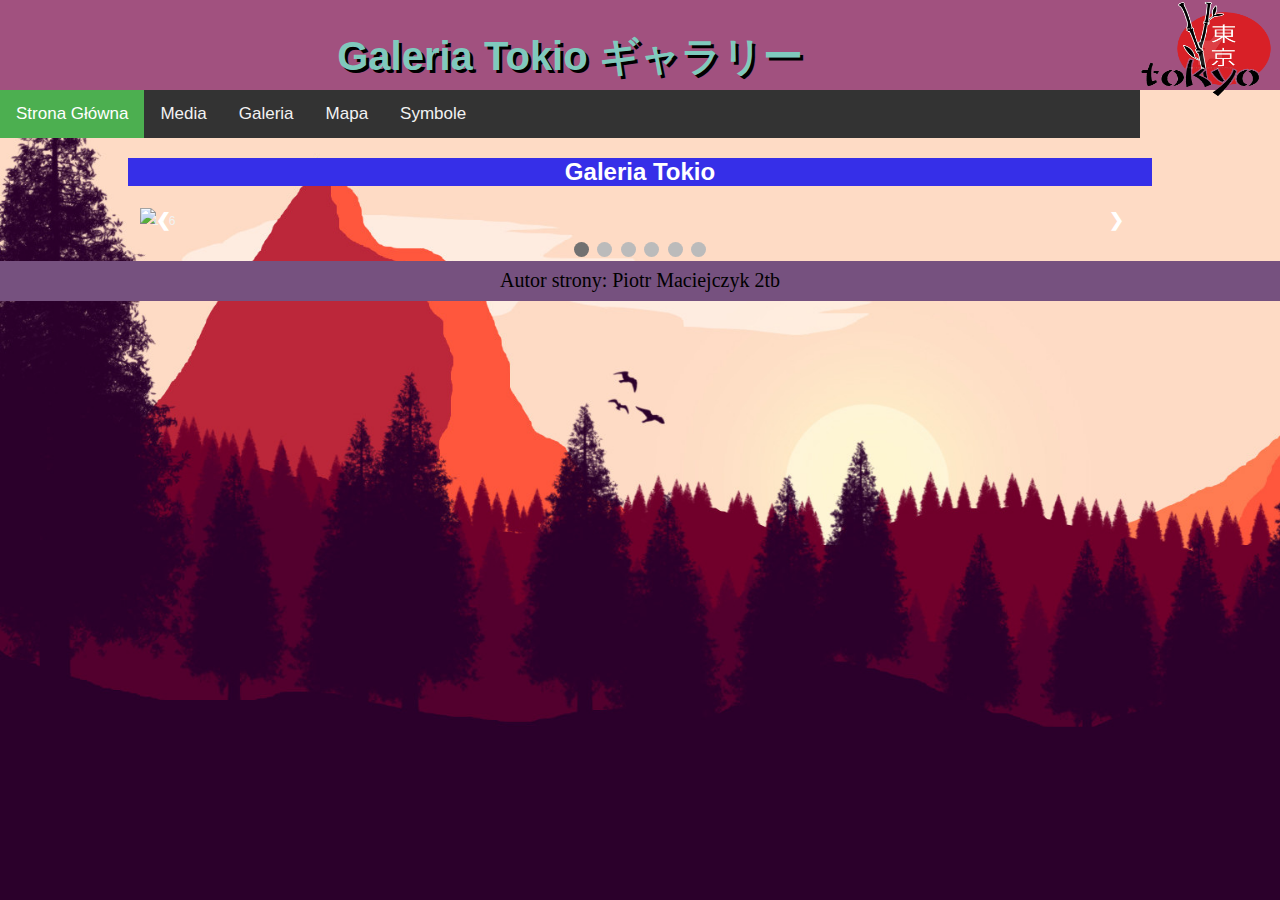
==== commit ee579ca6: "Add files via upload" ====
--- a/galeria.html
+++ b/galeria.html
@@ -100,5 +100,15 @@
   dots[slideIndex-1].className += " active";
 }
 </script>
+<script>
+function myFunction() {
+  var x = document.getElementById("myTopnav");
+  if (x.className === "topnav") {
+    x.className += " responsive";
+  } else {
+    x.className = "topnav";
+  }
+}
+</script>
 	</body>
 	</html>--- a/style.css
+++ b/style.css
@@ -136,20 +136,6 @@
 	border-color: #888888;
 	border-width:medium;
 	text-align: center;
-}
-.map
-{
-	width:500;
-	height:500;
-	background-color: lightblue;
-	text-align:center;
-    float: center;
-	padding-left: 8px;
-	padding-right: 8px;
-	font-size: 20px;
-	font-family: monospace;
-	padding-top: 15px;
-	padding-bottom: 15px;
 }
 .center
 {  float:right;
@@ -275,6 +261,11 @@
 margin-left:10%;
 margin-right:10%;
 }
+.srodek1
+{ 
+margin-left:10%;
+margin-right:10%;
+}
 * {box-sizing: border-box}
 body {font-family: Verdana, sans-serif; margin:0}
 .mySlides {display: none}
@@ -379,6 +370,11 @@
     display: block;
   }
 }
+.map100
+{text-align:center;
+}
+.h3100
+{text-align:center;
 .foto100
 {width:500px;
 height:700px;}
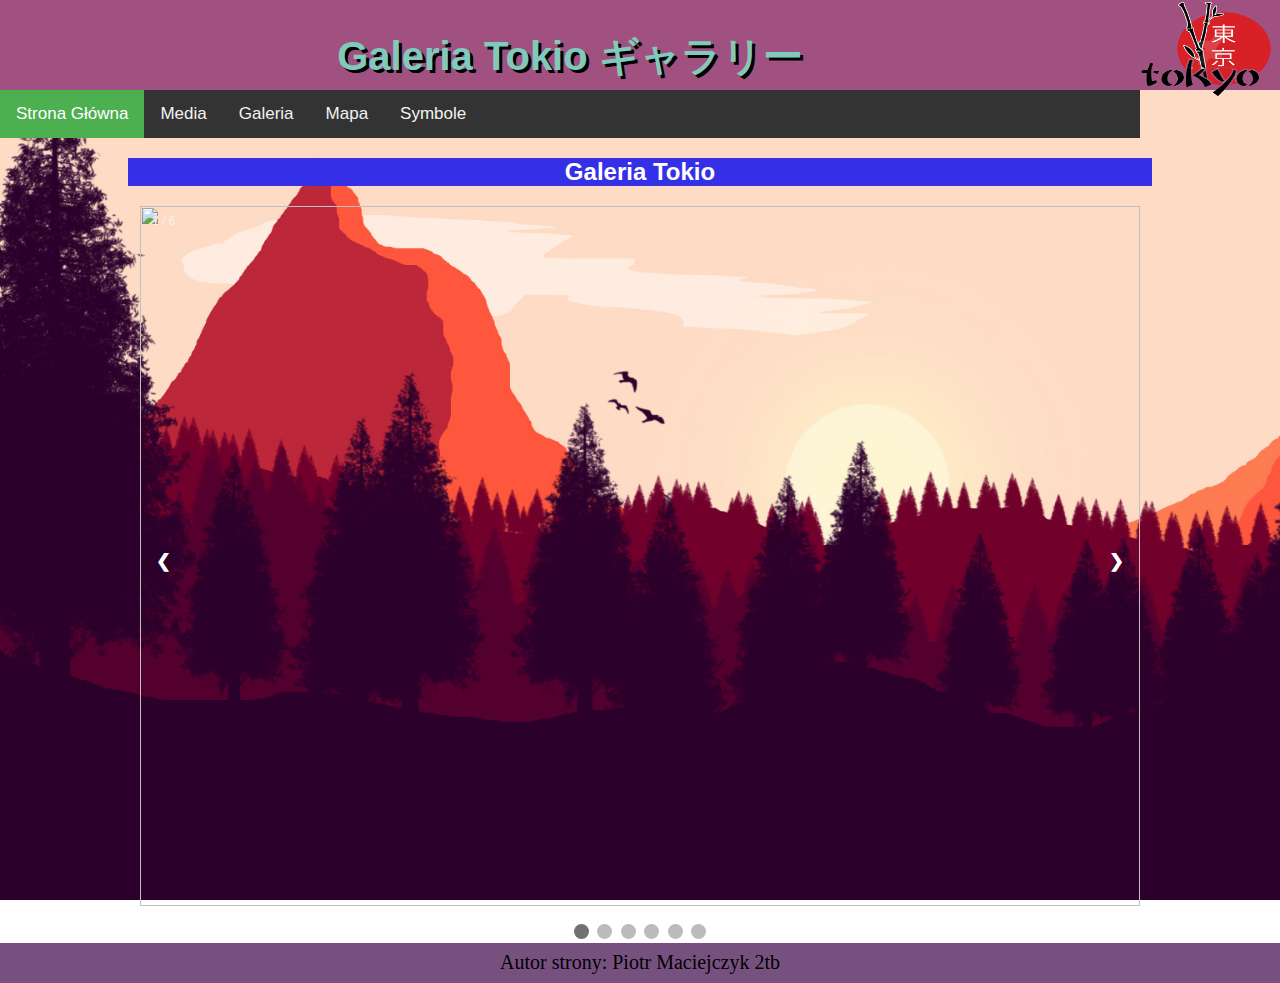
==== commit 59834a0e: "Add files via upload" ====
--- a/galeria.html
+++ b/galeria.html
@@ -70,7 +70,7 @@
   <span class="dot" onclick="currentSlide(6)"></span> 
 </div>
 </div>
-	<div class="foot">Autor strony: Piotr Maciejczyk 2tb</div>
+	<footer class="foot">Autor strony: Piotr Maciejczyk 2tb</footer>
 </div>
 <script>
 var slideIndex = 1;
--- a/style.css
+++ b/style.css
@@ -43,6 +43,21 @@
 	padding-top: 15px;
 	padding-bottom: 15px;
 }
+.text1000
+{
+	margin-left:100px;
+	width: 55%;
+	height: 55%;
+	background-color: lightblue;
+	text-align: center;
+	float: left;
+	padding-left: 8px;
+	padding-right: 8px;
+	font-size: 20px;
+	font-family: monospace;
+	padding-top: 15px;
+	padding-bottom: 15px;
+}
 body
 {
 	background-image:url(img/tlo.jpg);
@@ -59,6 +74,17 @@
 	float: left;
 	color:#b500a6;
 	font-size: 25px;
+	font-family: "Verdana";
+
+}
+.lewo1000
+{
+	width: 20%;
+	height:55% ;
+	text-align: center;
+	float: left;
+	color:#b500a6;
+	font-size: 20px;
 	font-family: "Verdana";
 
 }
@@ -136,6 +162,19 @@
 	border-color: #888888;
 	border-width:medium;
 	text-align: center;
+}
+.map
+{
+	text-align:center;
+    float: center;
+	padding-left: 8px;
+	padding-right: 8px;
+	font-size: 20px;
+	font-family: monospace;
+	padding-top: 15px;
+	padding-bottom: 15px;
+	margin-left:10%;
+	margin-right:10%;
 }
 .center
 {  float:right;
@@ -261,10 +300,21 @@
 margin-left:10%;
 margin-right:10%;
 }
-.srodek1
+.srodek100
 { 
+text-align:center;
 margin-left:10%;
 margin-right:10%;
+}
+.srodek5
+{ 
+text-align:center;
+margin-left:10%;
+margin-right:10%;
+}
+.imapa
+{width:900;
+heigth:700;
 }
 * {box-sizing: border-box}
 body {font-family: Verdana, sans-serif; margin:0}
@@ -370,14 +420,40 @@
     display: block;
   }
 }
-.map100
-{text-align:center;
-}
-.h3100
-{text-align:center;
 .foto100
 {width:500px;
 height:700px;}
+.container {
+  position: relative;
+  width: 100%;
+  overflow: hidden;
+  padding-top: 56.25%; /* 16:9 Aspect Ratio */
+}
+
+.responsive-iframe {
+  position: absolute;
+  top: 0;
+  left: 0;
+  bottom: 0;
+  right: 0;
+  width: 100%;
+  height: 100%;
+  border: none;
+}
+.textank
+{
+	color:white;
+	width: 55%;
+	height: 55%;
+	text-align: center;
+	margin-left: auto;
+	margin-right:auto;
+	font-size: 20px;
+	font-family: monospace;
+	padding-top: 15px;
+	padding-bottom: 15px;
+}
+
 @media screen and (max-width: 600px) {
   .topnav.responsive {position: relative;}
   .topnav.responsive .icon {
@@ -419,7 +495,7 @@
 text-align:justify;}
 .jd
 {font-size:17px;}
-}
+
 .foto11
 {height:300px;
 width:400px;}
@@ -428,14 +504,85 @@
 .foto100
 {width:520px;
 heigth:200px;}
+.srodek5
+{ 
+text-align:center;
+margin-left:10%;
+margin-right:10%;
+}
+.pank
+{
+	text-align:center;
+}
+.h2ank
+{
+	text-align:center;
+	color:white;
+	text-shadow: 1px 1px red;
+}
+
+.h3ank
+{
+	text-align: center;
+	color:white;
+	text-shadow: 1px 1px red;
+}
+.textank
+{
+	color:white;
+	width: 55%;
+	height: 55%;
+	text-align: center;
+	margin-left: auto;
+	margin-right:auto;
+	font-size: 16px;
+	font-family: monospace;
+	padding-top: 15px;
+	padding-bottom: 15px;
+}
+.dropdown
+{margin-left:-200px;}
+.dropbtn {
+background-color:#a1517f;
+ color: #7fc9bd;
+  text-shadow: 1px 1px black;
+  padding: 16px;
+  border: none;
+  width: 50%%;
+	height: 60px;
+	font-size: 14px;
+	text-align: center;
+}
+.dropdown-content a {
+  float:none;
+  color: black;
+  padding: 5px 9px;
+  text-decoration: none;
+  display: block;
+}
+.lewo1000
+{   margin-left:-20px;
+	width: 20%;
+	height:55% ;
+	text-align: center;
+	float: left;
+	color:#b500a6;
+	font-size: 18px;
+	font-family: "Verdana";
+
+}
+.text1000
+{font-size:15px;
+}
+}
 @media screen and (min-width: 601px) and (max-width: 768px) {
-	h1
-	{font-size:34px;}
-	.mapa
-	{font-size:60px;}
-	.iiii
-	{font-size:30px;}
-	.text5
+h1
+{font-size:34px;}
+.mapa
+{font-size:60px;}
+.iiii
+{font-size:30px;}
+.text5
 {margin-left:0px;
 width:100%;}
 table
@@ -449,10 +596,35 @@
 text-align:justify;}
 .jd
 {font-size:25px;}
+
+.lewo1000
+{   margin-left:10px;
+	width: 20%;
+	height:55% ;
+	text-align: center;
+	float: left;
+	color:#b500a6;
+	font-size: 22px;
+	font-family: "Verdana";
+
+}
+.dropdown
+{margin-left:-200px;}
+.dropbtn {
+background-color:#a1517f;
+ color: #7fc9bd;
+  text-shadow: 1px 1px black;
+  padding: 16px;
+  border: none;
+  width: 60%%;
+	height: 70px;
+	font-size: 18px;
+	text-align: center;
+}
 }
 @media screen and (min-width: 769px)  {
 	.text5
-	{margin-left:0px;
+{margin-left:0px;
 width:100%;}
 table
 {font-size:24px;}
